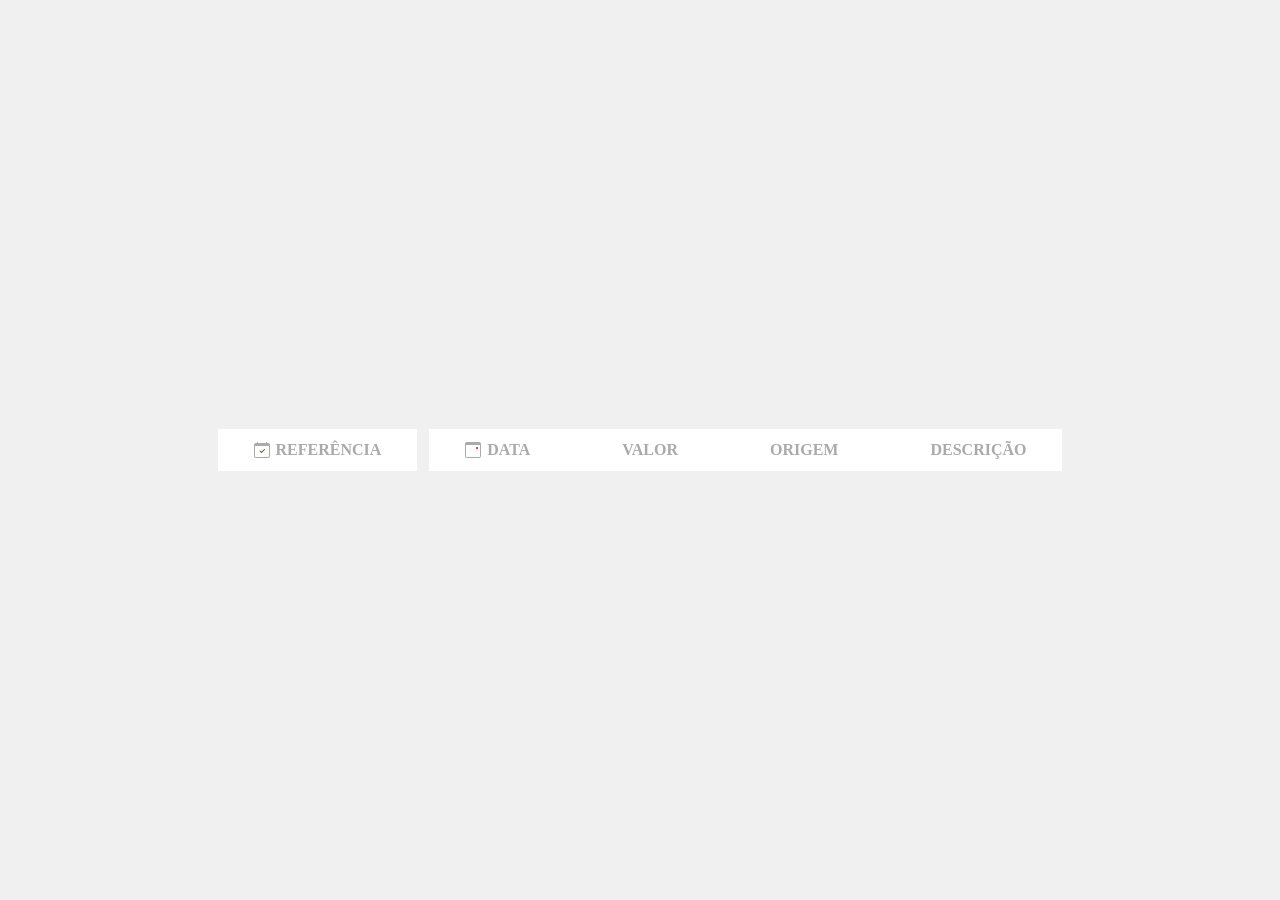
==== index.html @ f5f7a7b5 "FASE 02: Desenvolvimento" ====
<!DOCTYPE html>
<html lang="en">
<head>
    <meta charset="UTF-8">
    <meta name="viewport" content="width=device-width, initial-scale=1.0">
    <link rel="stylesheet" href="css/style.css">
    <title>Juve CASH</title>
</head>
<body> 
    <div class="report">
        <div class="menu">
            <div class="title div1">
                <svg xmlns="http://www.w3.org/2000/svg" width="16" height="16" fill="currentColor" viewBox="0 0 16 16">
                    <path d="M10.854 7.146a.5.5 0 0 1 0 .708l-3 3a.5.5 0 0 1-.708 0l-1.5-1.5a.5.5 0 1 1 .708-.708L7.5 9.793l2.646-2.647a.5.5 0 0 1 .708 0" fill="green"/>
                    <path d="M3.5 0a.5.5 0 0 1 .5.5V1h8V.5a.5.5 0 0 1 1 0V1h1a2 2 0 0 1 2 2v11a2 2 0 0 1-2 2H2a2 2 0 0 1-2-2V3a2 2 0 0 1 2-2h1V.5a.5.5 0 0 1 .5-.5M1 4v10a1 1 0 0 0 1 1h12a1 1 0 0 0 1-1V4z"/>
                </svg>
                REFERÊNCIA
            </div> 
        </div>
        <div class="infos">
            <div class="title div2"> 
                <svg xmlns="http://www.w3.org/2000/svg" width="16" height="16" fill="currentColor" viewBox="0 0 16 16">
                    <path d="M14 0H2a2 2 0 0 0-2 2v12a2 2 0 0 0 2 2h12a2 2 0 0 0 2-2V2a2 2 0 0 0-2-2M1 3.857C1 3.384 1.448 3 2 3h12c.552 0 1 .384 1 .857v10.286c0 .473-.448.857-1 .857H2c-.552 0-1-.384-1-.857z"/>
                    <path d="M12 7a1 1 0 1 0 0-2 1 1 0 0 0 0 2" fill="red"/>
                </svg>
                <p>DATA</p>
            </div>
            <div class="title div3">
                VALOR
            </div>
            <div class="title div4">ORIGEM</div>
            <div class="title div5">DESCRIÇÃO</div>
            <!-- <div class="title div6">DETALHAMENTO</div> -->
        </div>  
    </div>
    
    
</body>
</html>
---- css/style.css ----
:root {
    --cor-bg-body: #f0f0f0;
    --cor-bg-card: #ffffff;
    --cor-tx-menu: #AAAAAA;
}

body {
    padding: 12px;
    box-sizing: border-box;
     
    display: flex;
    justify-content: center;  
    align-items: center;     
    min-height: 100vh;       
    margin: 0;                

    background-color: var(--cor-bg-body);
}

p{
    margin: 0;
}

/* ÍCONES */
.dot{
    fill:"red";
}


.report {
    display: flex;
    /* grid-template-columns: repeat(5, 1fr);
    grid-template-rows: repeat(5, 1fr); */
    gap: 12px; 
} 

.menu{
    background-color: var(--cor-bg-card); 
}

.infos {
    display: flex;
    gap: 20px;

    background-color: var(--cor-bg-card); 
}

.title {
    display: flex;
    justify-content: center;  
    align-items: center;  
    gap: 6px;

    padding: 12px 36px;
    font-family: 'Segoe UI';
    font-weight: bold;
    color: var(--cor-tx-menu);
}
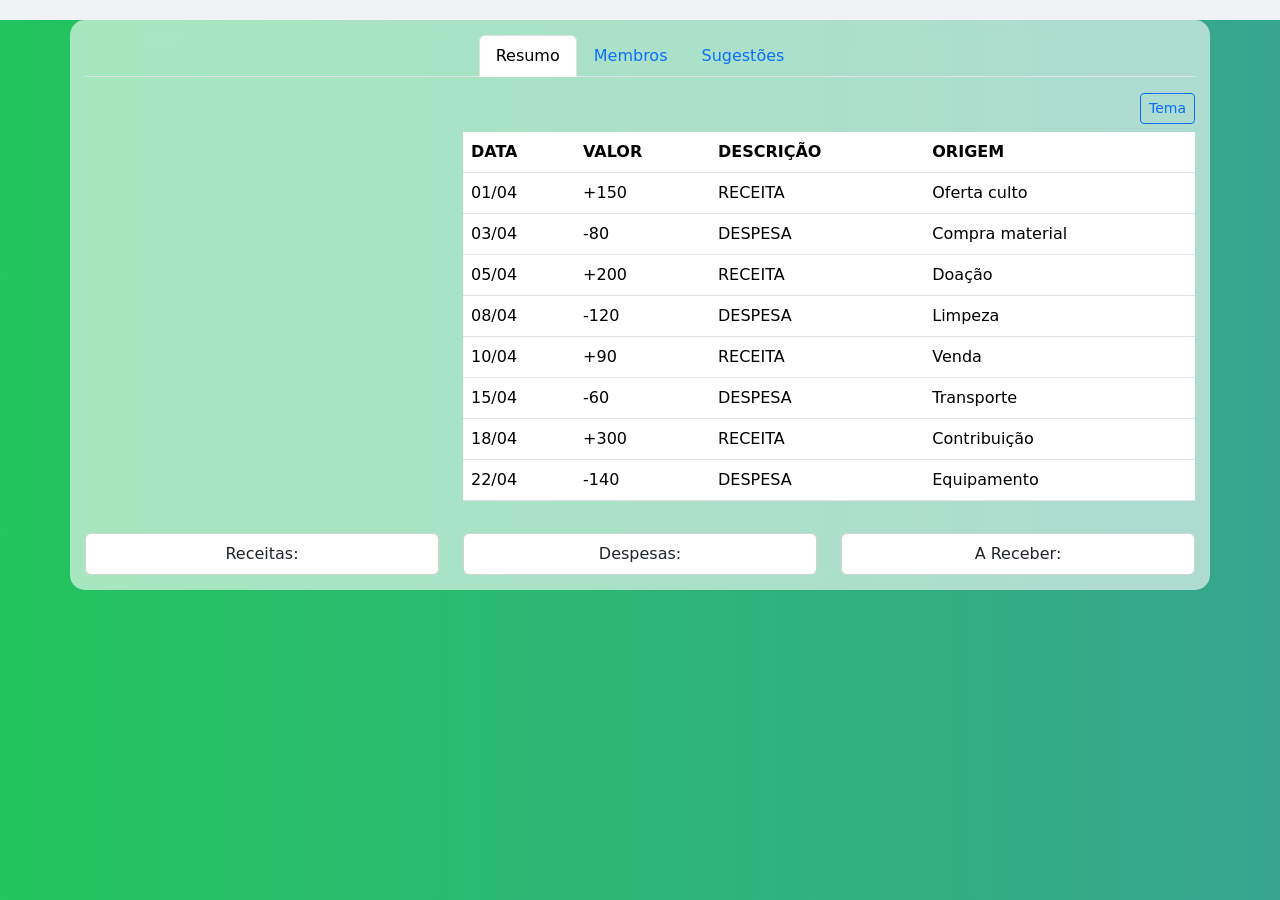
==== commit dc2505eb: "FASE 02: Desenvolvimento [x] Layout definido [  ] Ajustar background [  ] Ajustar botão "TEMA" [  ] " ====
--- a/index.html
+++ b/index.html
@@ -3,37 +3,188 @@
 <head>
     <meta charset="UTF-8">
     <meta name="viewport" content="width=device-width, initial-scale=1.0">
+    <link href="https://cdn.jsdelivr.net/npm/bootstrap@5.0.2/dist/css/bootstrap.min.css" rel="stylesheet">
     <link rel="stylesheet" href="css/style.css">
     <title>Juve CASH</title>
 </head>
-<body> 
-    <div class="report">
+<!-- <body> 
+    <div class="report"> 
         <div class="menu">
             <div class="title div1">
-                <svg xmlns="http://www.w3.org/2000/svg" width="16" height="16" fill="currentColor" viewBox="0 0 16 16">
-                    <path d="M10.854 7.146a.5.5 0 0 1 0 .708l-3 3a.5.5 0 0 1-.708 0l-1.5-1.5a.5.5 0 1 1 .708-.708L7.5 9.793l2.646-2.647a.5.5 0 0 1 .708 0" fill="green"/>
-                    <path d="M3.5 0a.5.5 0 0 1 .5.5V1h8V.5a.5.5 0 0 1 1 0V1h1a2 2 0 0 1 2 2v11a2 2 0 0 1-2 2H2a2 2 0 0 1-2-2V3a2 2 0 0 1 2-2h1V.5a.5.5 0 0 1 .5-.5M1 4v10a1 1 0 0 0 1 1h12a1 1 0 0 0 1-1V4z"/>
+                <svg width="16" height="16" viewBox="0 0 24 24" fill="currentColor" xmlns="http://www.w3.org/2000/svg"> 
+                    <path d="M3 8L15 8M15 8C15 9.65686 16.3431 11 18 11C19.6569 11 21 9.65685 21 8C21 6.34315 19.6569 5 18 5C16.3431 5 15 6.34315 15 8ZM9 16L21 16M9 16C9 17.6569 7.65685 19 6 19C4.34315 19 3 17.6569 3 16C3 14.3431 4.34315 13 6 13C7.65685 13 9 14.3431 9 16Z" stroke="currentColor" stroke-width="2" stroke-linecap="round" stroke-linejoin="round"/>
                 </svg>
-                REFERÊNCIA
-            </div> 
+                <p>REFERÊNCIA</p>
+            </div>
         </div>
         <div class="infos">
-            <div class="title div2"> 
-                <svg xmlns="http://www.w3.org/2000/svg" width="16" height="16" fill="currentColor" viewBox="0 0 16 16">
-                    <path d="M14 0H2a2 2 0 0 0-2 2v12a2 2 0 0 0 2 2h12a2 2 0 0 0 2-2V2a2 2 0 0 0-2-2M1 3.857C1 3.384 1.448 3 2 3h12c.552 0 1 .384 1 .857v10.286c0 .473-.448.857-1 .857H2c-.552 0-1-.384-1-.857z"/>
-                    <path d="M12 7a1 1 0 1 0 0-2 1 1 0 0 0 0 2" fill="red"/>
+            <div class="title div2">
+                <svg width="16" height="16" viewBox="0 0 24 24" fill="none" xmlns="http://www.w3.org/2000/svg">
+                    <path d="M21 10H3M21 11.5V8.8C21 7.11984 21 6.27976 20.673 5.63803C20.3854 5.07354 19.9265 4.6146 19.362 4.32698C18.7202 4 17.8802 4 16.2 4H7.8C6.11984 4 5.27976 4 4.63803 4.32698C4.07354 4.6146 3.6146 5.07354 3.32698 5.63803C3 6.27976 3 7.11984 3 8.8V17.2C3 18.8802 3 19.7202 3.32698 20.362C3.6146 20.9265 4.07354 21.3854 4.63803 21.673C5.27976 22 6.11984 22 7.8 22H12.5M16 2V6M8 2V6" stroke="currentColor" stroke-width="2" stroke-linecap="round" stroke-linejoin="round" />
+                    <path d="M17.4976 15.7119C16.7978 14.9328 15.6309 14.7232 14.7541 15.4367C13.8774 16.1501 13.7539 17.343 14.4425 18.1868C15.131 19.0306 17.4976 21 17.4976 21C17.4976 21 19.8642 19.0306 20.5527 18.1868C21.2413 17.343 21.1329 16.1426 20.2411 15.4367C19.3492 14.7307 18.1974 14.9328 17.4976 15.7119Z" stroke="red" fill="red" stroke-width="2" stroke-linecap="round" stroke-linejoin="round" />
                 </svg>
                 <p>DATA</p>
             </div>
             <div class="title div3">
-                VALOR
+                <svg width="18" height="18" viewBox="0 0 24 24" fill="none" xmlns="http://www.w3.org/2000/svg">
+                    <path d="M4.99993 13C4.99993 14.6484 5.66466 16.1415 6.74067 17.226C6.84445 17.3305 6.89633 17.3828 6.92696 17.4331C6.95619 17.4811 6.9732 17.5224 6.98625 17.5771C6.99993 17.6343 6.99993 17.6995 6.99993 17.8298V20.2C6.99993 20.48 6.99993 20.62 7.05443 20.727C7.10236 20.8211 7.17885 20.8976 7.27293 20.9455C7.37989 21 7.5199 21 7.79993 21H9.69993C9.97996 21 10.12 21 10.2269 20.9455C10.321 20.8976 10.3975 20.8211 10.4454 20.727C10.4999 20.62 10.4999 20.48 10.4999 20.2V19.8C10.4999 19.52 10.4999 19.38 10.5544 19.273C10.6024 19.1789 10.6789 19.1024 10.7729 19.0545C10.8799 19 11.0199 19 11.2999 19H12.6999C12.98 19 13.12 19 13.2269 19.0545C13.321 19.1024 13.3975 19.1789 13.4454 19.273C13.4999 19.38 13.4999 19.52 13.4999 19.8V20.2C13.4999 20.48 13.4999 20.62 13.5544 20.727C13.6024 20.8211 13.6789 20.8976 13.7729 20.9455C13.8799 21 14.0199 21 14.2999 21H16.2C16.48 21 16.62 21 16.727 20.9455C16.8211 20.8976 16.8976 20.8211 16.9455 20.727C17 20.62 17 20.48 17 20.2V19.2243C17 19.0223 17 18.9212 17.0288 18.8401C17.0563 18.7624 17.0911 18.708 17.15 18.6502C17.2114 18.59 17.3155 18.5417 17.5237 18.445C18.5059 17.989 19.344 17.2751 19.9511 16.3902C20.0579 16.2346 20.1112 16.1568 20.1683 16.1108C20.2228 16.0668 20.2717 16.0411 20.3387 16.021C20.4089 16 20.4922 16 20.6587 16H21.2C21.48 16 21.62 16 21.727 15.9455C21.8211 15.8976 21.8976 15.8211 21.9455 15.727C22 15.62 22 15.48 22 15.2V11.7857C22 11.5192 22 11.3859 21.9505 11.283C21.9013 11.181 21.819 11.0987 21.717 11.0495C21.6141 11 21.4808 11 21.2143 11C21.0213 11 20.9248 11 20.8471 10.9738C20.7633 10.9456 20.7045 10.908 20.6437 10.8438C20.5874 10.7842 20.5413 10.6846 20.4493 10.4855C20.1538 9.84622 19.7492 9.26777 19.2593 8.77404C19.1555 8.66945 19.1036 8.61716 19.073 8.56687C19.0437 8.51889 19.0267 8.47759 19.0137 8.42294C19 8.36567 19 8.30051 19 8.17018V7.06058C19 6.70053 19 6.52051 18.925 6.39951C18.8593 6.29351 18.7564 6.21588 18.6365 6.18184C18.4995 6.14299 18.3264 6.19245 17.9802 6.29136L15.6077 6.96922C15.5673 6.98074 15.5472 6.9865 15.5267 6.99054C15.5085 6.99414 15.4901 6.99671 15.4716 6.99826C15.4508 7 15.4298 7 15.3879 7H14.959M4.99993 13C4.99993 10.6959 6.29864 8.6952 8.20397 7.6899M4.99993 13H4C2.89543 13 2 12.1046 2 11C2 10.2597 2.4022 9.61337 3 9.26756" stroke="currentColor" stroke-width="2" stroke-linecap="round" stroke-linejoin="round" />
+                    <path d="M15 6.5C15 8.433 13.433 10 11.5 10C9.567 10 8 8.433 8 6.5C8 4.567 9.567 3 11.5 3C13.433 3 15 4.567 15 6.5Z" stroke="gold" fill="gold" stroke-width="2" stroke-linecap="round" stroke-linejoin="round" />
+                    </svg>
+                <p>VALOR</p>
             </div>
-            <div class="title div4">ORIGEM</div>
-            <div class="title div5">DESCRIÇÃO</div>
-            <!-- <div class="title div6">DETALHAMENTO</div> -->
-        </div>  
+            <div class="title div4">
+                <svg width="18" height="18" viewBox="0 0 24 24" fill="none" xmlns="http://www.w3.org/2000/svg">
+                    <path d="M7 20V4M7 4L3 8M7 4L11 8" stroke="green" stroke-width="2" stroke-linecap="round" stroke-linejoin="round" />
+                    <path d="M17 4V20M17 20L13 16M17 20L21 16" stroke="red" stroke-width="2" stroke-linecap="round" stroke-linejoin="round" />
+                </svg>
+                <p>DESCRIÇÃO</p>
+            </div>
+            <div class="title div5">
+                <svg xmlns="http://www.w3.org/2000/svg" width="16" height="16" fill="#F0F0F0" viewBox="0 0 24 24">
+                    <path d="M21 21L16.65 16.65M19 11C19 15.4183 15.4183 19 11 19C6.58172 19 3 15.4183 3 11C3 6.58172 6.58172 3 11 3C15.4183 3 19 6.58172 19 11Z" stroke="currentColor" stroke-width="2" stroke-linecap="round" stroke-linejoin="round"/>
+                </svg>
+                <P>ORIGEM</P>
+            </div> 
+        </div> 
     </div>
     
     
+</body> -->
+
+<body>
+
+<div class="background"></div>
+
+<div class="container main-glass">
+
+  <!-- NAV -->
+  <ul class="nav nav-tabs justify-content-center mb-3">
+    <li class="nav-item">
+      <a class="nav-link active" href="index.html">Resumo</a>
+    </li>
+    <li class="nav-item">
+      <a class="nav-link" href="membros.html">Membros</a>
+    </li>
+    <li class="nav-item">
+      <a class="nav-link" href="sugestoes.html">Sugestões</a>
+    </li>
+  </ul>
+
+  <!-- BOTÃO TEMA -->
+  <div class="text-end mb-2">
+    <button class="btn btn-sm btn-outline-primary" onclick="toggleTheme()">Tema</button>
+  </div>
+
+  <div class="row">
+
+    <!-- ACCORDION -->
+    <div class="col-4">
+      <div class="accordion accordion-flush" id="accordionAnos">
+        <!-- GERADO VIA JS -->
+      </div>
+    </div>
+
+    <!-- TABELA -->
+    <div class="col-8">
+      <table class="table table-hover">
+        <thead>
+          <tr>
+            <th>DATA</th>
+            <th>VALOR</th>
+            <th>DESCRIÇÃO</th>
+            <th>ORIGEM</th>
+          </tr>
+        </thead>
+        <tbody id="tabelaDados">
+  <tr onclick="abrirModal({data:'2026-04-01',valor:150,tipo:'RECEITA',origem:'Oferta culto',extra:'aguarde'})">
+    <td>01/04</td>
+    <td class="valor-pos">+150</td>
+    <td>RECEITA</td>
+    <td>Oferta culto</td>
+  </tr>
+
+  <tr onclick="abrirModal({data:'2026-04-03',valor:-80,tipo:'DESPESA',origem:'Compra material',extra:'Carlos'})">
+    <td>03/04</td>
+    <td class="valor-neg">-80</td>
+    <td>DESPESA</td>
+    <td>Compra material</td>
+  </tr>
+
+  <tr onclick="abrirModal({data:'2026-04-05',valor:200,tipo:'RECEITA',origem:'Doação',extra:'aguarde'})">
+    <td>05/04</td>
+    <td class="valor-pos">+200</td>
+    <td>RECEITA</td>
+    <td>Doação</td>
+  </tr>
+
+  <tr onclick="abrirModal({data:'2026-04-08',valor:-120,tipo:'DESPESA',origem:'Limpeza',extra:'Fernanda'})">
+    <td>08/04</td>
+    <td class="valor-neg">-120</td>
+    <td>DESPESA</td>
+    <td>Limpeza</td>
+  </tr>
+
+  <tr onclick="abrirModal({data:'2026-04-10',valor:90,tipo:'RECEITA',origem:'Venda',extra:'aguarde'})">
+    <td>10/04</td>
+    <td class="valor-pos">+90</td>
+    <td>RECEITA</td>
+    <td>Venda</td>
+  </tr>
+
+  <tr onclick="abrirModal({data:'2026-04-15',valor:-60,tipo:'DESPESA',origem:'Transporte',extra:'Lucas'})">
+    <td>15/04</td>
+    <td class="valor-neg">-60</td>
+    <td>DESPESA</td>
+    <td>Transporte</td>
+  </tr>
+
+  <tr onclick="abrirModal({data:'2026-04-18',valor:300,tipo:'RECEITA',origem:'Contribuição',extra:'aguarde'})">
+    <td>18/04</td>
+    <td class="valor-pos">+300</td>
+    <td>RECEITA</td>
+    <td>Contribuição</td>
+  </tr>
+
+  <tr onclick="abrirModal({data:'2026-04-22',valor:-140,tipo:'DESPESA',origem:'Equipamento',extra:'Marcos'})">
+    <td>22/04</td>
+    <td class="valor-neg">-140</td>
+    <td>DESPESA</td>
+    <td>Equipamento</td>
+  </tr>
+</tbody>
+      </table>
+    </div>
+
+  </div>
+
+  <!-- CARDS -->
+  <div class="row mt-3 text-center">
+    <div class="col">
+      <div class="card p-2">Receitas: <span id="receitas"></span></div>
+    </div>
+    <div class="col">
+      <div class="card p-2">Despesas: <span id="despesas"></span></div>
+    </div>
+    <div class="col">
+      <div class="card p-2" data-bs-toggle="tooltip" title="2 pessoas em débito">
+        A Receber: <span id="areceber"></span>
+      </div>
+    </div>
+  </div>
+
+</div>
+
+<!-- MODAL -->
+<div class="modal fade" id="modalDetalhe">
+  <div class="modal-dialog">
+    <div class="modal-content">
+      <div class="modal-body" id="modalConteudo"></div>
+    </div>
+  </div>
+</div>
+
+<script src="https://cdn.jsdelivr.net/npm/bootstrap@5.0.2/dist/js/bootstrap.bundle.min.js"></script>
+<script src="script.js"></script>
+
 </body>
 </html>
--- a/css/style.css
+++ b/css/style.css
@@ -1,4 +1,4 @@
-:root {
+/* :root {
     --cor-bg-body: #f0f0f0;
     --cor-bg-card: #ffffff;
     --cor-tx-menu: #AAAAAA;
@@ -20,19 +20,18 @@
 p{
     margin: 0;
 }
-
-/* ÍCONES */
+ 
 .dot{
     fill:"red";
 }
 
 
 .report {
-    display: flex;
-    /* grid-template-columns: repeat(5, 1fr);
-    grid-template-rows: repeat(5, 1fr); */
+    display: flex; 
+    grid-template-columns: repeat(5, 1fr);
+    grid-template-rows: repeat(5, 1fr);
     gap: 12px; 
-} 
+}  
 
 .menu{
     background-color: var(--cor-bg-card); 
@@ -55,4 +54,63 @@
     font-family: 'Segoe UI';
     font-weight: bold;
     color: var(--cor-tx-menu);
+} */
+
+:root {
+  --bg: #f0f2f5;
+  --text: #000;
+  --glass: rgba(255,255,255,0.6);
+}
+
+body.dark {
+  --bg: #0f172a;
+  --text: #fff;
+  --glass: rgba(0,0,0,0.5);
+}
+
+body {
+  background: var(--bg);
+  color: var(--text);
+  margin: 0;
+}
+
+/* FUNDO ANIMADO */
+.background {
+  position: fixed;
+  width: 100%;
+  height: 100%;
+  background: linear-gradient(270deg, #0ea5e9, #6366f1, #22c55e);
+  background-size: 600% 600%;
+  animation: animBg 10s ease infinite;
+  z-index: -1;
+}
+
+@keyframes animBg {
+  0% {background-position:0%}
+  50% {background-position:100%}
+  100% {background-position:0%}
+}
+
+/* EFEITO VIDRO */
+.main-glass {
+  margin-top: 20px;
+  padding: 15px;
+  border-radius: 15px;
+  background: var(--glass);
+  backdrop-filter: blur(10px);
+}
+
+/* VALORES */
+.valor-pos { color: green; }
+.valor-neg { color: red; }
+
+/* MOBILE */
+@media (max-width: 768px) {
+  .row {
+    flex-direction: column;
+  }
+}
+
+.blur {
+  filter: blur(5px);
 }
